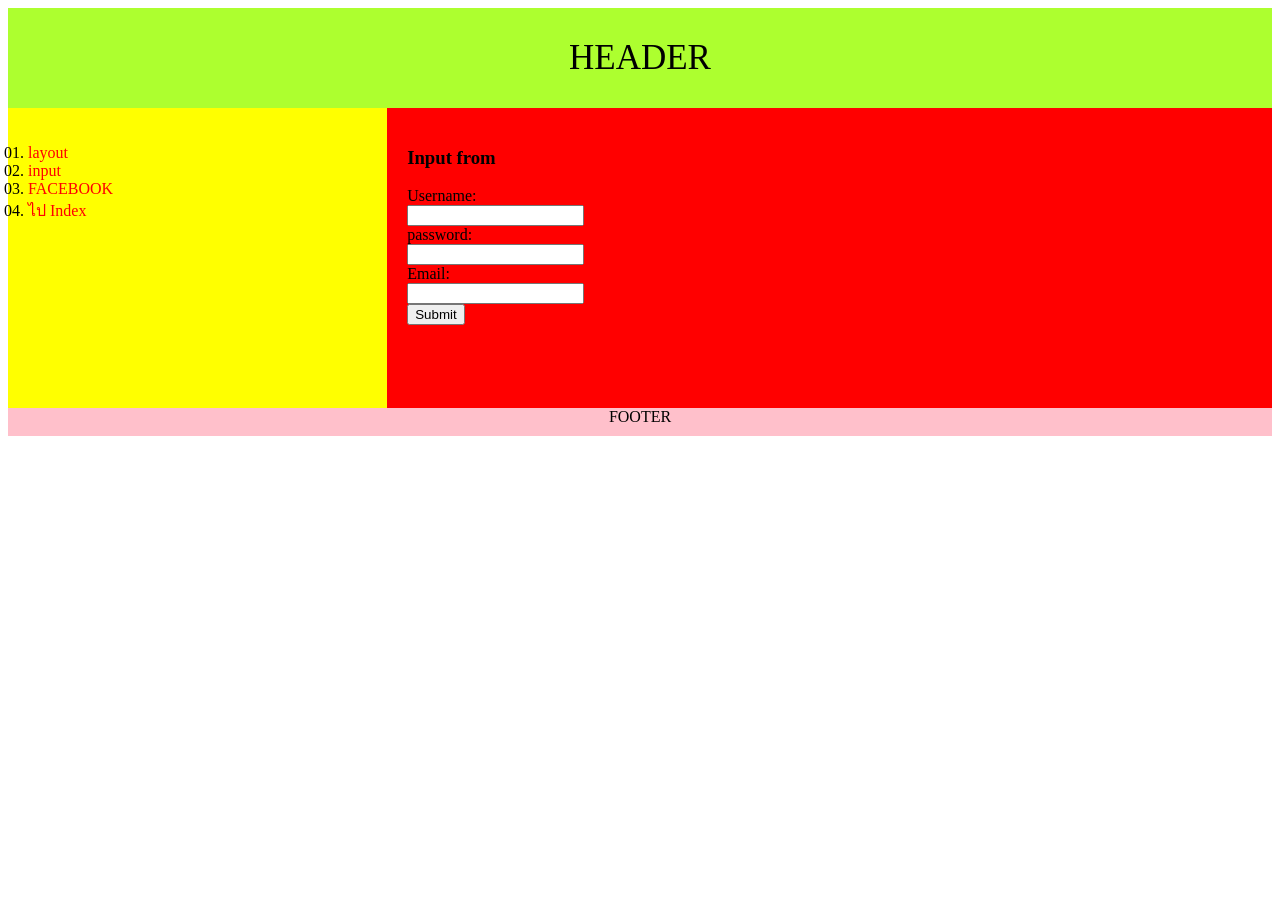
==== inputfrom.html @ c902e32a "Add files via upload" ====
<!DOCTYPE html>
<html>
<head>
    <title>inputfrom</title> 
    <style>
        *{
            box-sizing: border-box;
        }
        header{
            padding: 30px;
            text-align: center;
            font-size: 35px;
            color: black;
            background-color: greenyellow;
        }nav{
            float: left;
            width: 30%;
            height: 300px;
            padding: 20px;
            background-color: yellow;
        }
        article{
            text-align: left;
            float: left;
            width: 70%;
            height: 300px;
            padding: 20px;
            background-color: red;
        }
        nav ul{
            list-style-type:decimal-leading-zero;
             padding: 0;
        }
        section::after {
            content: "";
            display: table;
            clear: both;
        }
        a{
            text-decoration: none;
            color: red;
        }
        footer{
            text-align: center;
            padding: 10px;
            background-color: pink;
        }
       @media (max-width: 600px) {
            nav, article {
             width: 100%;
            height: auto;
            }
        }
    </style>
</head>
<body>
    <header>HEADER</header>
    <section>
        <nav> 
            <ul>
                <li><a href="layout.html">layout</a></li>
                <li><a href="inputfrom.html">input</a></li>
                <li><a href="https://www.facebook.com/Rapeephat8548">FACEBOOK</a></li>
                <li><a href="file:///d%3A/6906022511063/testweb/index.html">ไป Index</a></li>
            </ul>
            
         </nav>
       <article>
            <h1>Input from</h1>
            <form action="#">
                <label for="username">Username:</label><br>
                <input type="text" id="username" required name="username"><br>
                <label for="fname">password:</label><br>
                <input type="password" id="fname" required name="fname"><br>
                <label for="lname">Email:</label><br>
                <input type="email" id="" required name=""><br>
                <input type="submit" value="Submit">
                </form>
       </article>
    <footer>FOOTER</footer>
</body>
</html>
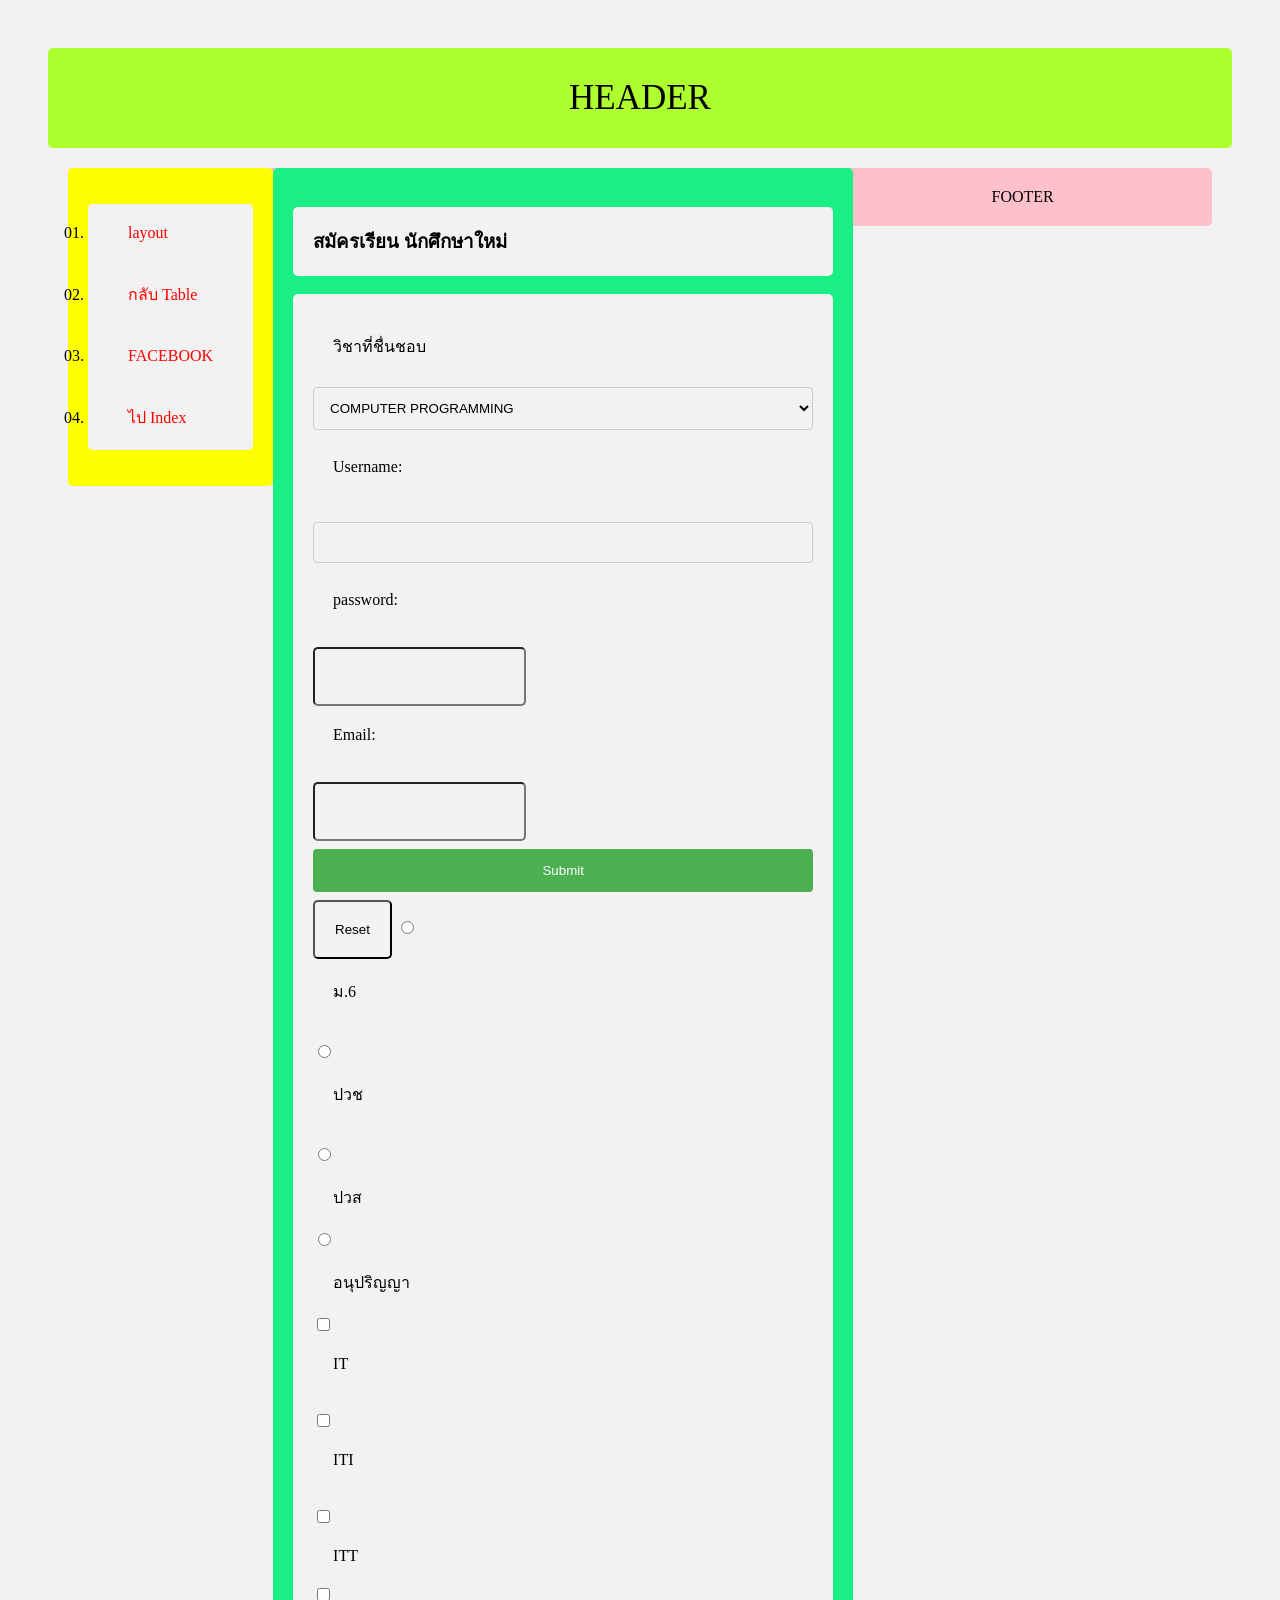
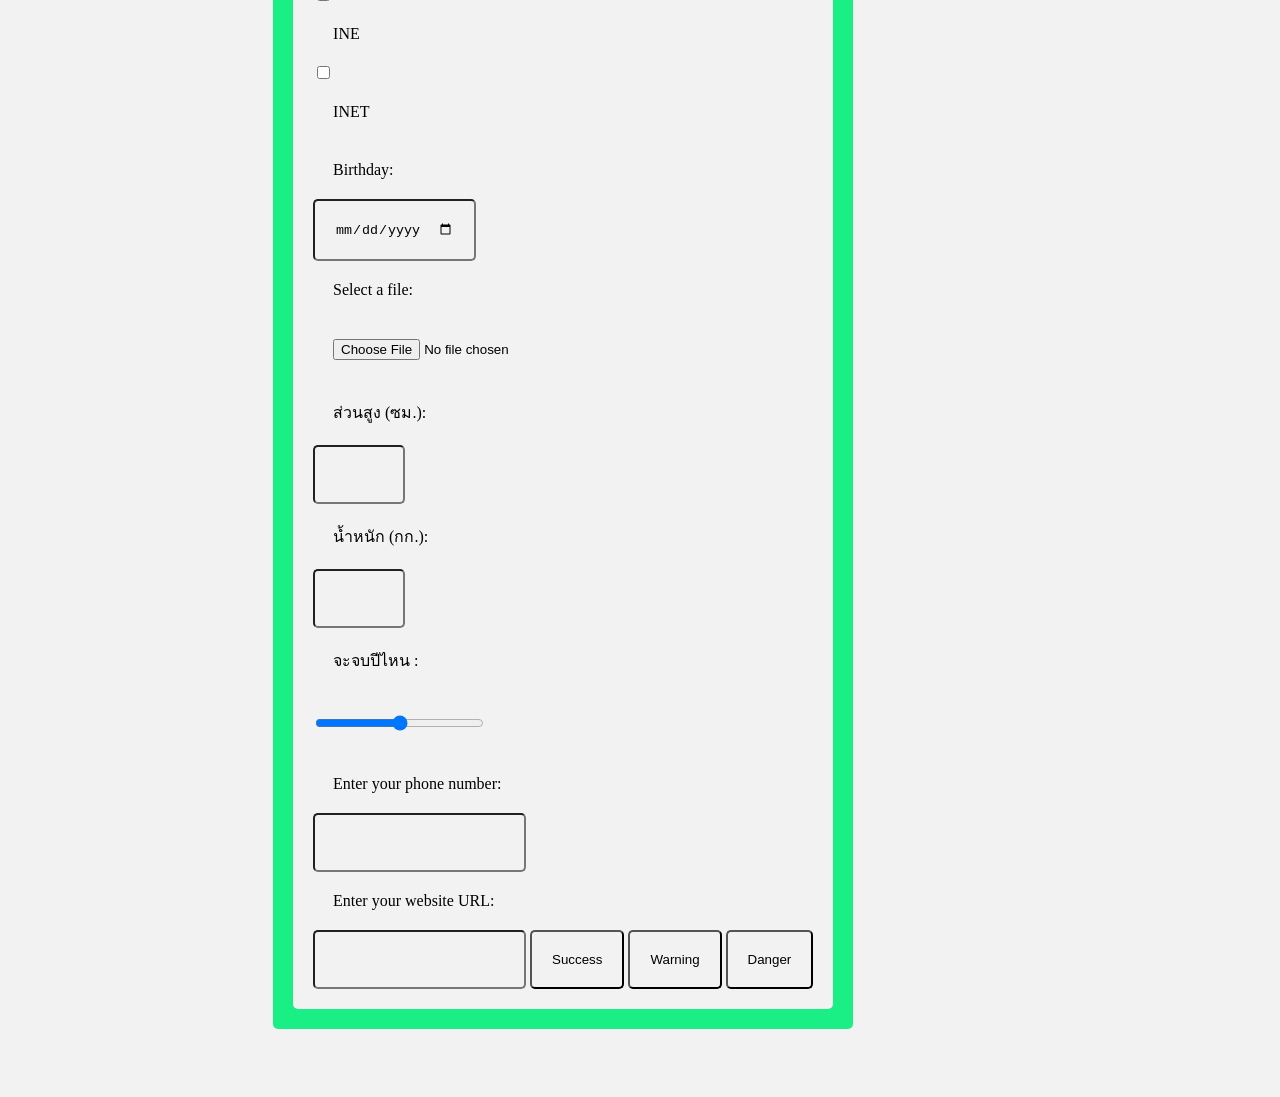
==== commit 74ba6f4b: "Add files via upload" ====
--- a/inputfrom.html
+++ b/inputfrom.html
@@ -1,10 +1,14 @@
 <!DOCTYPE html>
 <html>
 <head>
-    <title>inputfrom</title> 
+    <title>student</title> 
+    <link rel="stylesheet" href="css/stylesfrom.css">
     <style>
+        
         *{
-            box-sizing: border-box;
+            border-radius: 5px;
+            background-color: #f2f2f2;
+            padding: 20px;
         }
         header{
             padding: 30px;
@@ -14,18 +18,18 @@
             background-color: greenyellow;
         }nav{
             float: left;
-            width: 30%;
-            height: 300px;
+            width: auto;
+            height: auto;
             padding: 20px;
             background-color: yellow;
         }
         article{
             text-align: left;
             float: left;
-            width: 70%;
-            height: 300px;
+            width: auto;
+            height: auto;
             padding: 20px;
-            background-color: red;
+            background-color: rgb(25, 239, 132);
         }
         nav ul{
             list-style-type:decimal-leading-zero;
@@ -42,7 +46,7 @@
         }
         footer{
             text-align: center;
-            padding: 10px;
+            padding: auto;
             background-color: pink;
         }
        @media (max-width: 600px) {
@@ -59,22 +63,108 @@
         <nav> 
             <ul>
                 <li><a href="layout.html">layout</a></li>
-                <li><a href="inputfrom.html">input</a></li>
+                <li><a href="Table.html">กลับ Table</a></li>
                 <li><a href="https://www.facebook.com/Rapeephat8548">FACEBOOK</a></li>
                 <li><a href="file:///d%3A/6906022511063/testweb/index.html">ไป Index</a></li>
             </ul>
             
          </nav>
        <article>
-            <h1>Input from</h1>
+            <h1>สมัครเรียน นักศึกษาใหม่</h1>
             <form action="#">
+
+                <label for="dropdown">วิชาที่ชื่นชอบ</label>
+                <select id="dropdown" name="dropdown">
+                    <optgroup label="วิชาบังคับ"></optgroup>
+                    <option value="COMPRO">COMPUTER PROGRAMMING</option>
+                    <option value="INTRO">INTRO TO INE</option>
+                    <option value="ENG">ENGLISH</option>
+                </optgroup>
+                    <optgroup label="วิชาเลือก">
+                    <option value="MUSIC">MUSIC</option>
+                    <option value="ART">ART</option>
+                    <option value="SPORTS">SPORTS</option>
+                </optgroup>
+                    
+                </select><br>
+
+                
+
+
                 <label for="username">Username:</label><br>
                 <input type="text" id="username" required name="username"><br>
                 <label for="fname">password:</label><br>
                 <input type="password" id="fname" required name="fname"><br>
                 <label for="lname">Email:</label><br>
-                <input type="email" id="" required name=""><br>
+                <input type="email" id="lname" required name="lname"><br>
                 <input type="submit" value="Submit">
+                <input type="reset" value="Reset">
+
+
+
+                <!-- RADIO -->
+                <input type="radio" id="html" name="Graduated" value="ม.6">
+                <label for="html">ม.6</label><br>
+                <input type="radio" id="css" name="Graduated" value="ปวช">
+                <label for="css">ปวช</label><br>
+                <input type="radio" id="javascript" name="Graduated" value="ปวส">
+                <label for="javascript">ปวส</label>
+                <input type="radio" id="javascript" name="Graduated" value="อนุปริญญา">
+                <label for="javascript">อนุปริญญา</label>
+                
+                <!-- CHECK BOX -->
+                
+                <input type="checkbox" id="vehicle1" name="major1" value="Bike">
+                <label for="IT"> IT</label><br>
+                <input type="checkbox" id="vehicle2" name="major2" value="Car">
+                <label for="ITI"> ITI</label><br>
+                <input type="checkbox" id="vehicle3" name="major3" value="Boat">
+                <label for="ITT"> ITT</label>
+                <input type="checkbox" id="vehicle4" name="major4" value="Boat">
+                <label for="INE"> INE</label>
+                <input type="checkbox" id="vehicle5" name="major5" value="Boat">
+                <label for="INET"> INET</label>
+                
+                
+                <!-- Input Type Date -->
+                <label for="birthday">Birthday:</label>
+                <input type="date" id="birthday" name="birthday">
+               
+
+                <!-- input typs file -->
+                <label for="myfile">Select a file:</label>
+                <input type="file" id="myfile" name="myfile">
+
+
+                <!-- input number -->
+                <label for="height">ส่วนสูง (ซม.): </label>
+                <input type="number" id="height" min="20" max="200">
+                <label for="weight">น้ำหนัก (กก.): </label>
+                <input type="number" id="weight" min="20" max="200">
+
+
+                <!-- Input Type Range -->
+                  <label for="จะจบปีไหน">จะจบปีไหน :</label>
+                <input type="range" id="vol" name="vol" min="0" max="50">
+
+                <!-- Phone number -->
+                <label for="phone">Enter your phone number:</label>
+                <input type="tel" id="phone" name="phone" pattern="[0-9]{3}-[0-9]{2}-[0-9]{3}">
+
+
+                <!-- Type Url -->
+                <label for="url">Enter your website URL:</label>
+                <input type="url" id="url" name="url">
+
+
+
+
+              
+                <button type="button" class="btn btn-success">Success</button>
+                <button type="button" class="btn btn-warning">Warning</button>
+                <button type="button" class="btn btn-danger">Danger</button>
+                
+
                 </form>
        </article>
     <footer>FOOTER</footer>
--- a/css/stylesfrom.css
+++ b/css/stylesfrom.css
@@ -0,0 +1,28 @@
+form {
+  border-radius: 5px;
+  background-color: #f2f2f2;
+  padding: 20px;
+}
+
+label {display: block;}
+
+input[type=text], select {
+  width: 100%;
+  padding: 12px;
+  margin: 8px 0;
+  display: inline-block;
+  border: 1px solid #ccc;
+  border-radius: 4px;
+  box-sizing: border-box;
+}
+
+input[type=submit] {
+  width: 100%;
+  background-color: #4CAF50;
+  color: white;
+  padding: 14px;
+  margin: 8px 0;
+  border: none;
+  border-radius: 4px;
+  cursor: pointer;
+}
